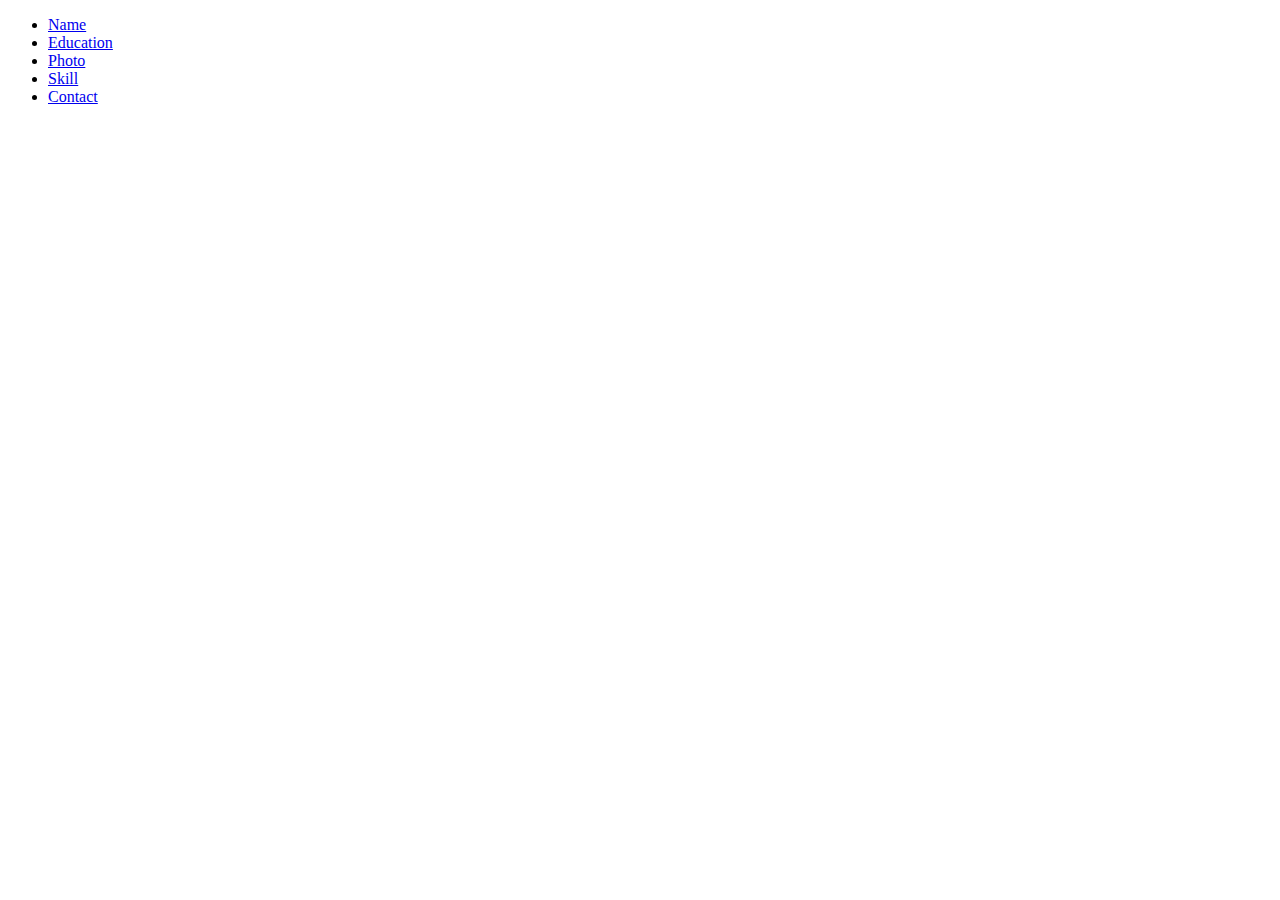
==== index.html @ 0db59fa4 "first" ====
<!DOCTYPE html>
<html lang="en">
<head>
    <meta charset="UTF-8">
    <meta http-equiv="X-UA-Compatible" content="IE=edge">
    <meta name="viewport" content="width=device-width, initial-scale=1.0">
    <title>Document</title>
</head>
<body>
    <header>
        <div class="main"></div>
        <ul>
            <li><a href="#"Name>Name</a></li>
            <li><a href="#"Education>Education</a></li>
            <li><a href="#"Photo>Photo</a></li>
            <li><a href="#"Skill>Skill</a></li>
            <li><a href="#"Contact>Contact</a></li>
        </ul>
    </header>
    
</body>
</html>
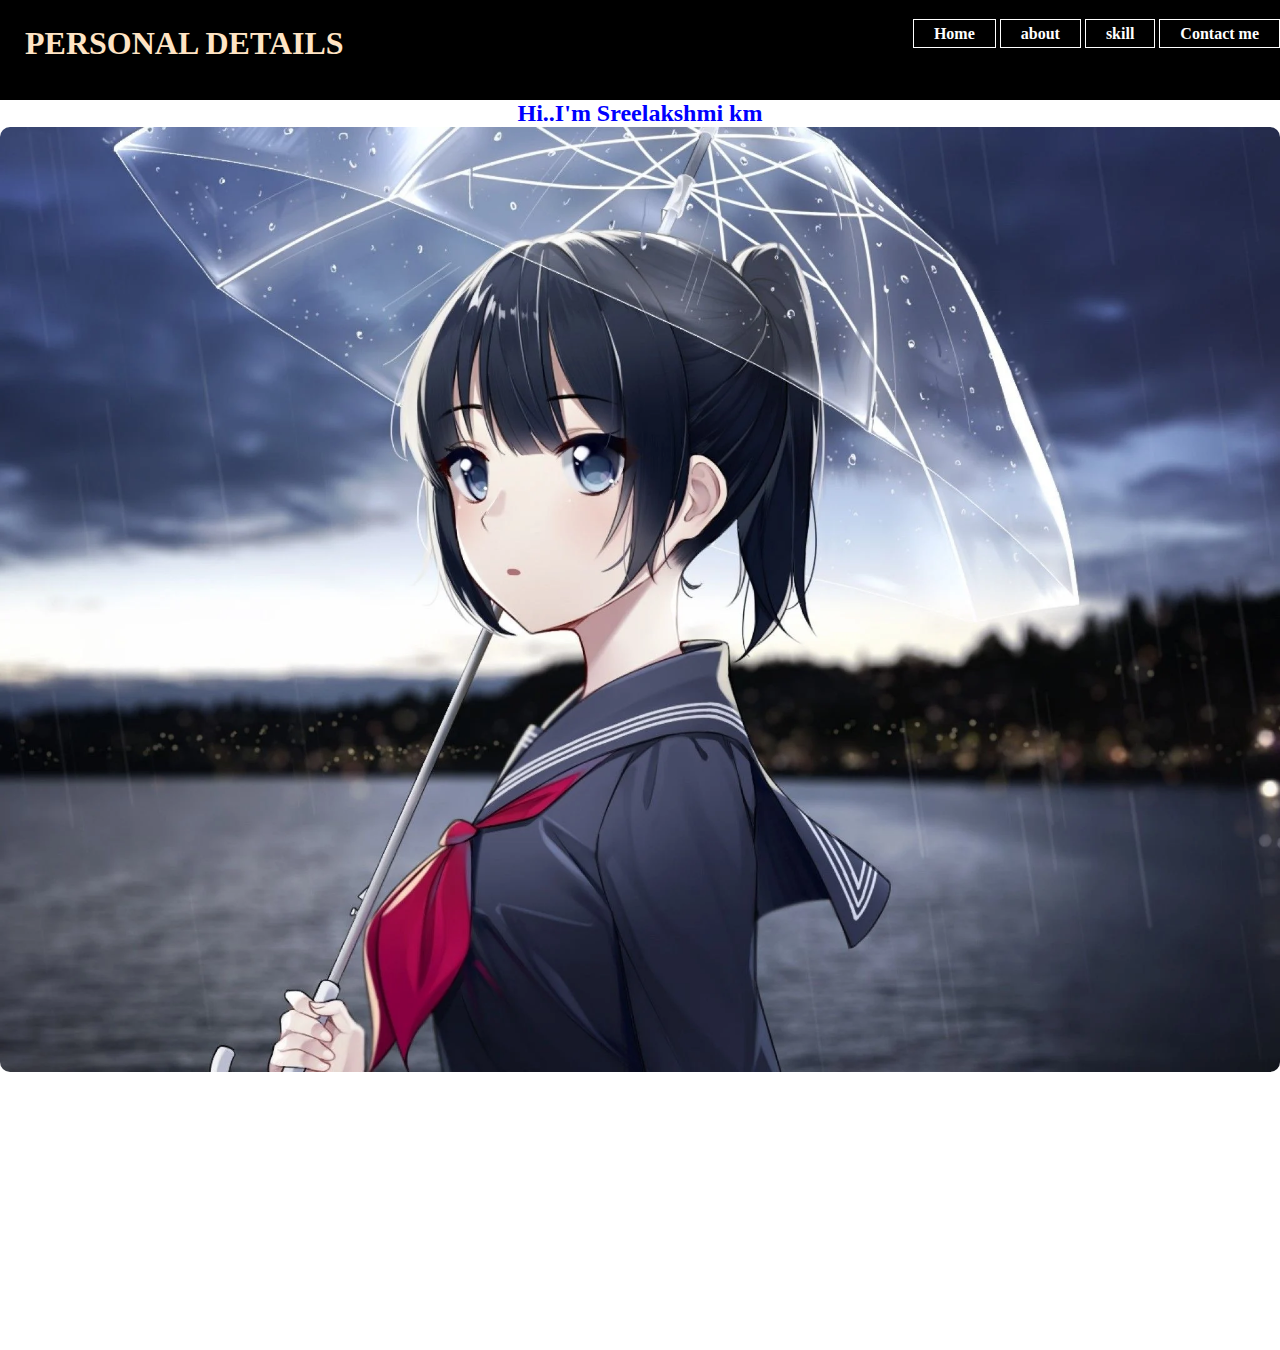
==== commit 134141f2: "first" ====
--- a/index.html
+++ b/index.html
@@ -4,19 +4,25 @@
     <meta charset="UTF-8">
     <meta http-equiv="X-UA-Compatible" content="IE=edge">
     <meta name="viewport" content="width=device-width, initial-scale=1.0">
-    <title>Document</title>
+    <title>WEBSITE</title>
+    <link rel="stylesheet type"="text" href="style.css">
 </head>
 <body>
-    <header>
-        <div class="main"></div>
+  <header>
+    <div class="main">
+  
+      <h1>PERSONAL DETAILS</h1>
         <ul>
-            <li><a href="#"Name>Name</a></li>
-            <li><a href="#"Education>Education</a></li>
-            <li><a href="#"Photo>Photo</a></li>
-            <li><a href="#"Skill>Skill</a></li>
-            <li><a href="#"Contact>Contact</a></li>
+            <li><a href="./Home.html"><b>Home</b></a></li>
+            <li><a href="./about.html"><b>about</b></a></li>
+            <li><a href="./skill.html"><b>skill</b></a></li>
+            <li><a href="./contact.html"><b>Contact me</b></a></li>
         </ul>
-    </header>
-    
+       
+    </div>
+    <h2>Hi..I'm Sreelakshmi km</h2>
+    <img src="wp10142854.webp" width="3000 height="1500">
+  </header> 
+  
 </body>
 </html>--- a/style.css
+++ b/style.css
@@ -0,0 +1,60 @@
+*{
+    margin: 0;
+    padding: 0;
+    font-family: century Gothic;
+}
+header{
+    background-image: url(../1.jpg);
+    height: 150vh;
+    background-size: cover;
+    background-position: center;
+}
+img{
+    border-radius: 10px;
+}
+h1{
+    color: bisque;
+    margin: 25px;
+}
+h2{
+    color: blue;
+    text-align: center;
+}
+
+.main{
+    height: 100px;
+    background: #000;
+    display: flex;
+    justify-content: space-between;
+}
+.sub{
+    margin-top: 35px;
+    font-size: x-large;
+   margin-right: 200px;
+    color: black;
+    
+
+}
+img{
+    max-height: 70%;
+    max-width: 100%;
+}
+ul{
+    float: right;
+    list-style-type: none;
+    margin-top: 25px;
+}
+ul li{
+    display: inline-block;
+}
+ul li a{
+    text-decoration: none;
+    color: #fff;
+    padding: 5px 20px;
+    border: 1px solid #fff;
+    transition: 0.6s ease;
+}
+ul li a:hover{
+     background-color:#fff;
+     color: blue;
+}
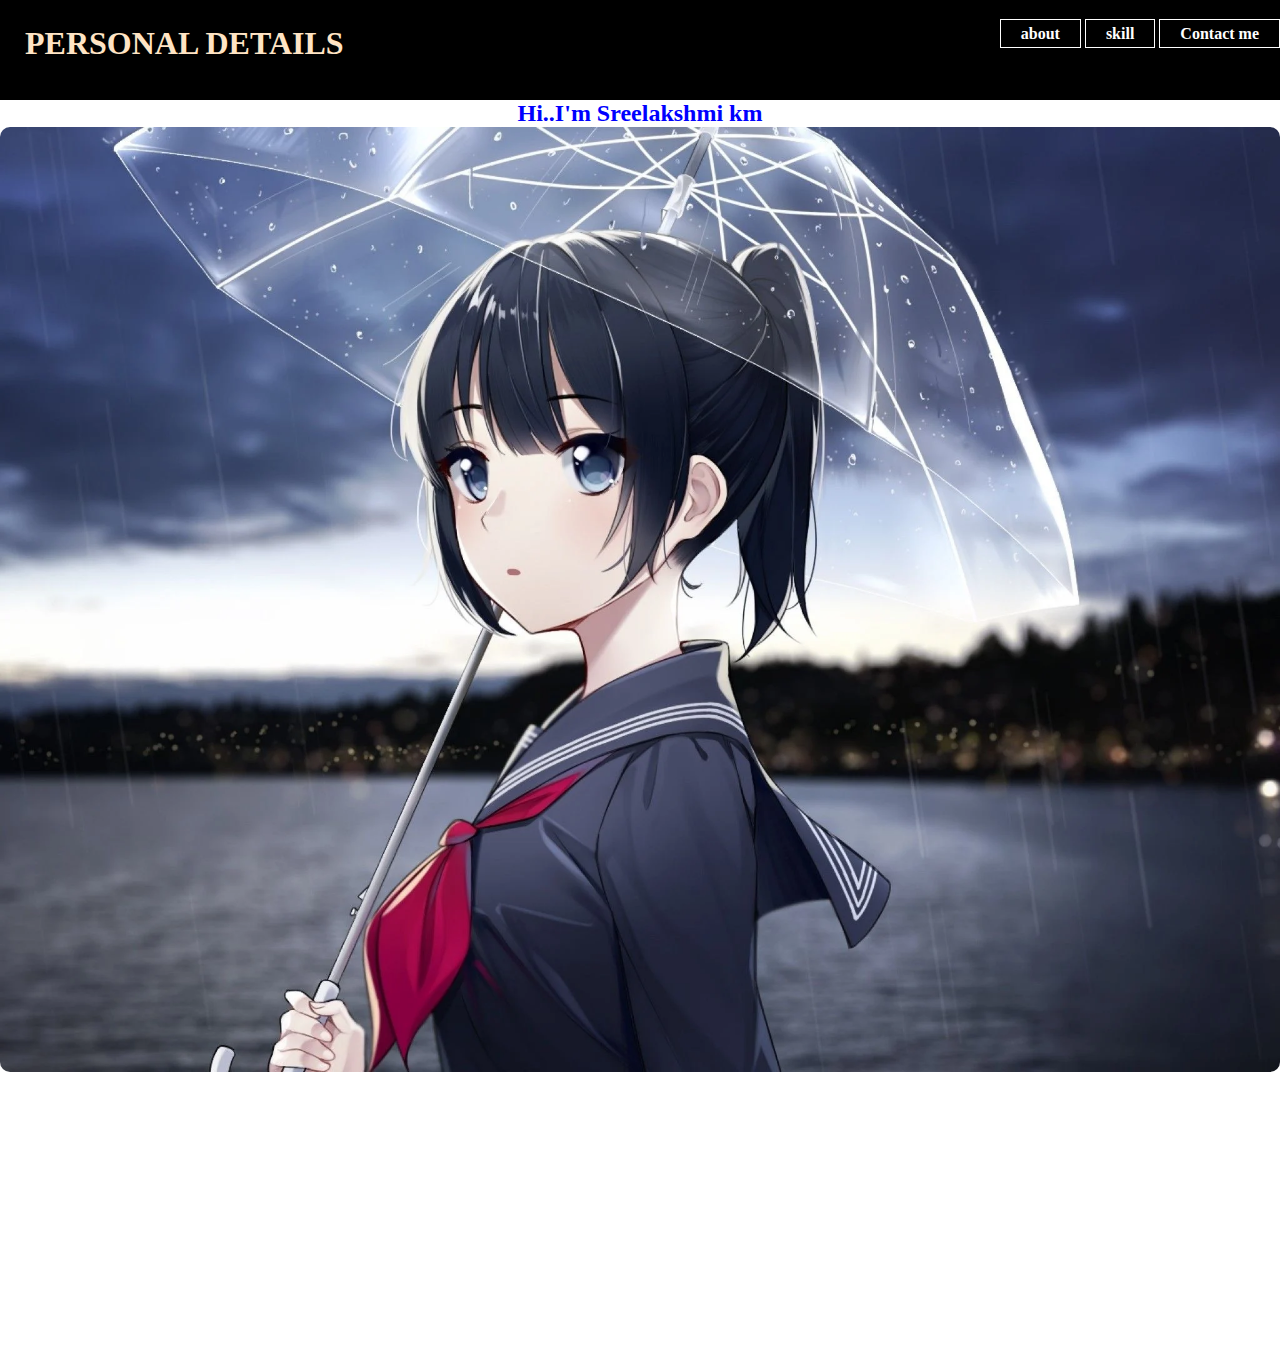
==== commit c69eeb54: "Second Commit" ====
--- a/index.html
+++ b/index.html
@@ -13,7 +13,6 @@
   
       <h1>PERSONAL DETAILS</h1>
         <ul>
-            <li><a href="./Home.html"><b>Home</b></a></li>
             <li><a href="./about.html"><b>about</b></a></li>
             <li><a href="./skill.html"><b>skill</b></a></li>
             <li><a href="./contact.html"><b>Contact me</b></a></li>
